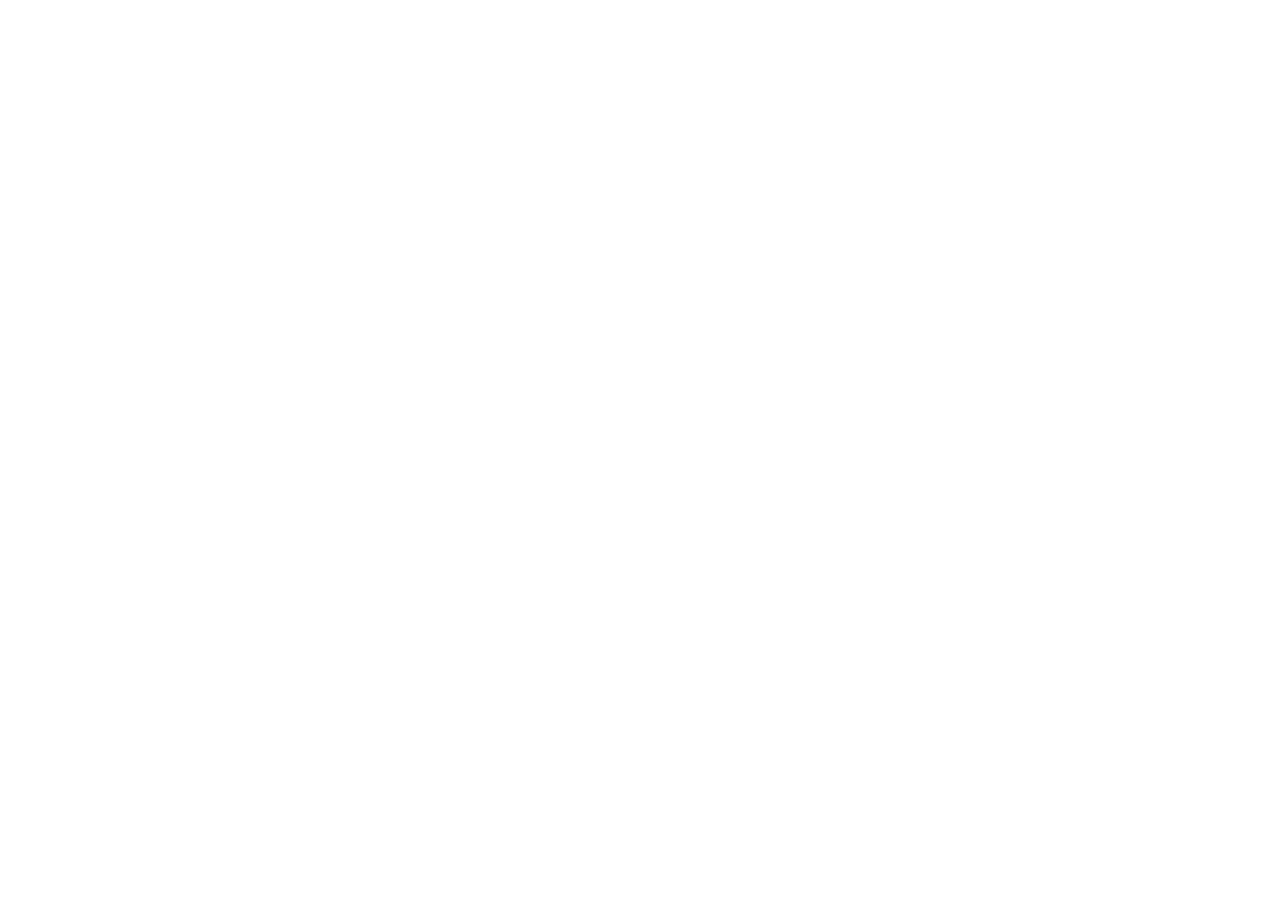
==== form.html @ 43374a8f "Altschool" ====
<!DOCTYPE html>
<html lang="en">
<head>
    <meta charset="UTF-8">
    <meta http-equiv="X-UA-Compatible" content="IE=edge">
    <meta name="viewport" content="width=device-width, initial-scale=1.0">
    <title>Document</title>
</head>
<body>
    
</body>
</html>
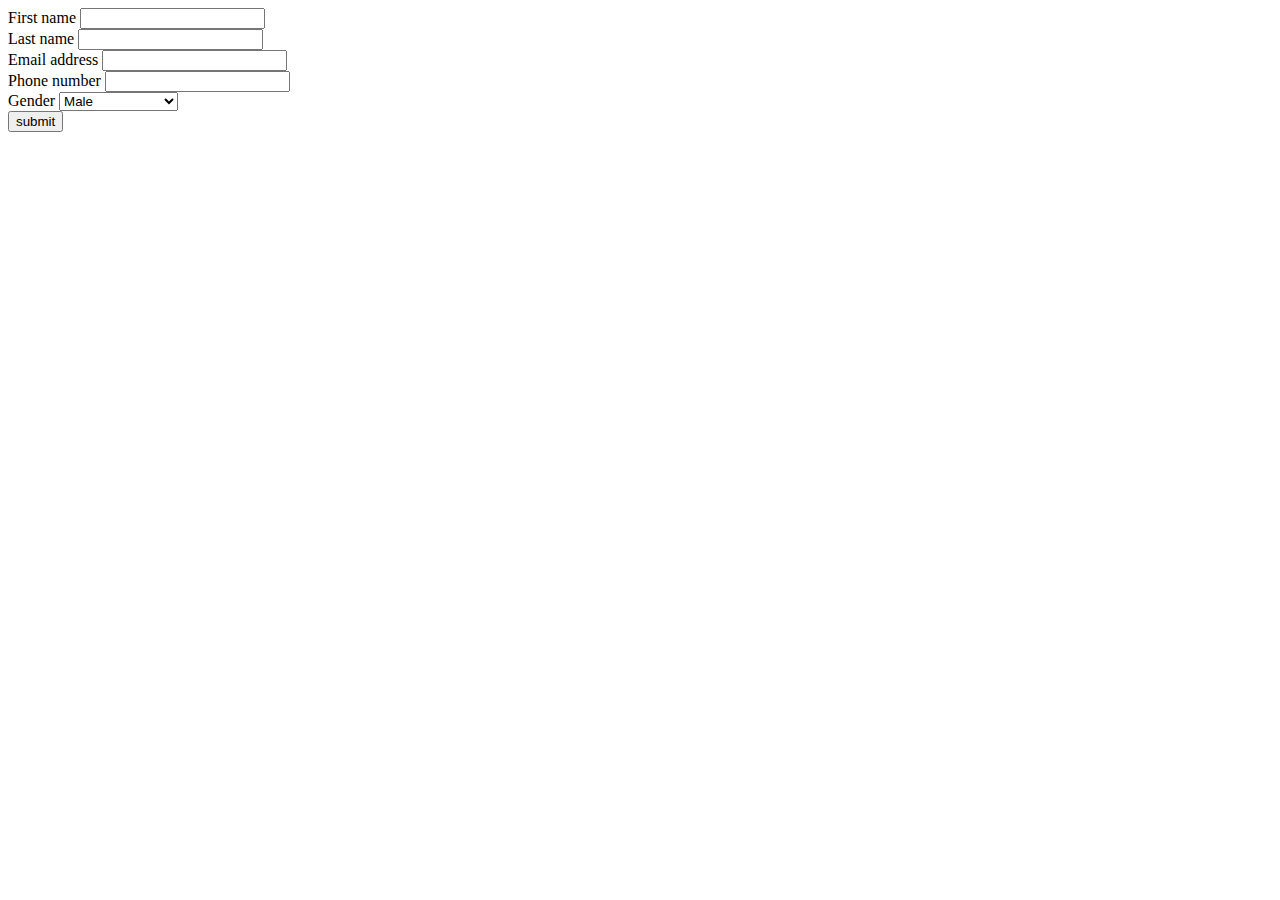
==== commit 770e687c: "Altschool" ====
--- a/form.html
+++ b/form.html
@@ -4,9 +4,49 @@
     <meta charset="UTF-8">
     <meta http-equiv="X-UA-Compatible" content="IE=edge">
     <meta name="viewport" content="width=device-width, initial-scale=1.0">
-    <title>Document</title>
+    <title>Altschool Registration Form</title>
 </head>
 <body>
-    
+    <form action="" method="post">
+    <div>
+        <label for="first_name">First name</label>
+        <input
+        type="text"
+        name="first_name"
+        id="first_name"
+        class="first_name"
+        required
+        />
+    </div>
+    <div>
+        <label for="last_name">Last name</label>
+        <input
+        type="text"
+        name="last_name"
+        id="last_name"
+        class="last_name"
+        required
+        />
+    </div>
+    <div>
+        <label for="email">Email address</label>
+        <input type="email" name="email" id="email" class="email" required
+        />
+    </div>
+      <div>
+        <label for="phone">Phone number</label>
+        <input type="tel" name="phone" id="phone" class="phone" required
+        /> 
+      </div>
+      <div>
+          <label for="gender">Gender</label>
+          <select name="gender" required>
+            <option value="male">Male</option>
+            <option value="female">Female</option>
+            <option value="prefer_not_to_say">prefer not to say</option>
+          </select>
+      </div>
+        <button>submit</button>
+    </form>
 </body>
 </html>